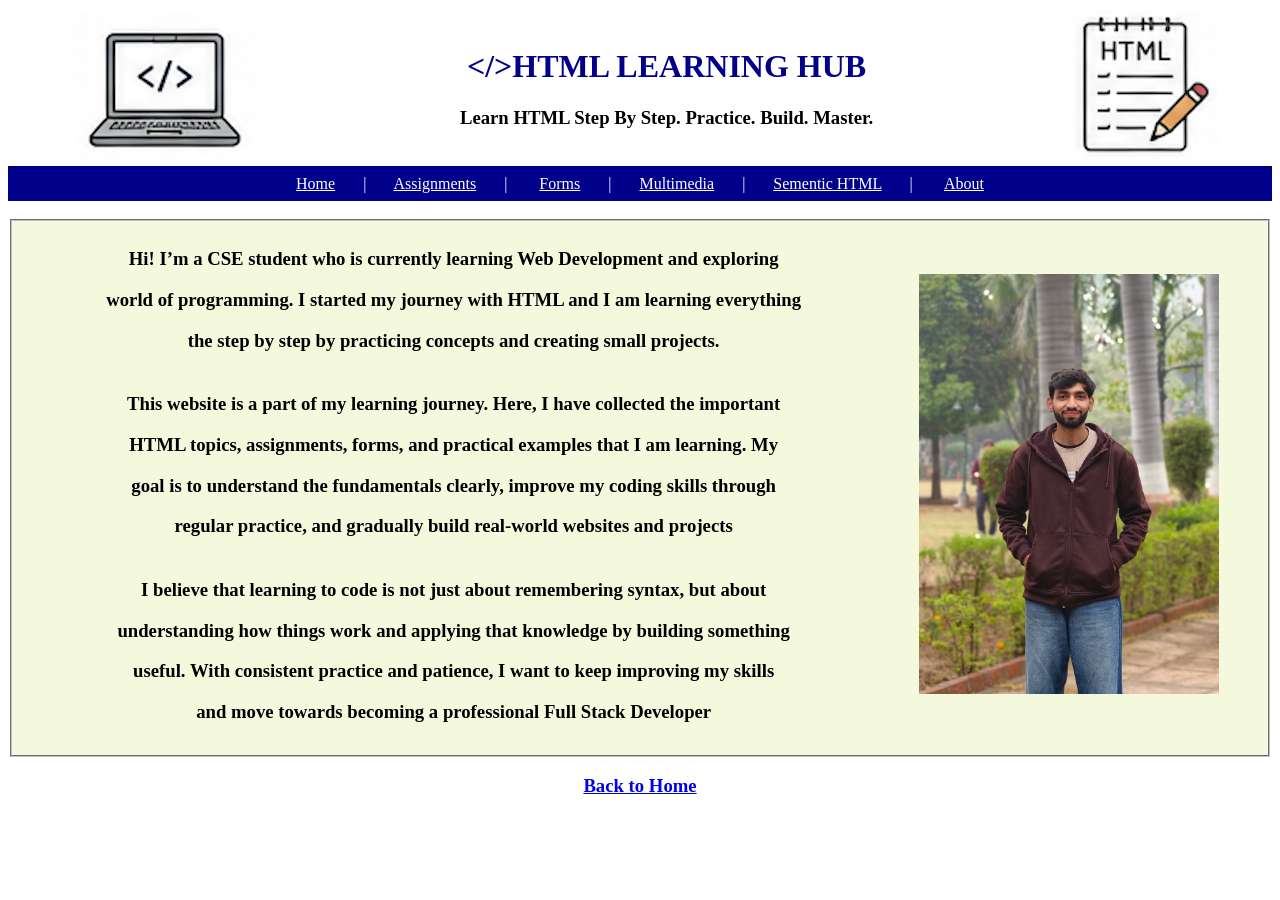
==== HTML/about/index.html @ 6c71402f "update" ====
<!DOCTYPE html>
<html lang="en">
<head>
    <meta charset="UTF-8">
    <meta name="viewport" content="width=device-width, initial-scale=1.0">
    <title>Document</title>
</head>
<body>
    <header>
       <table width="100%">
        <tr>
            <td align="center">
                 <img src="../Images/Screenshot 2026-09-19 at 12.16.19 PM.png">
            </td>
            <td>   
                <h1 style="color: darkblue;" align="center">&lt;/&gt;HTML LEARNING HUB</h1>
                <h3 align="center">Learn HTML Step By Step. Practice. Build. Master.</h3>
            </td>
            <td align="center">
                <img src="../Images/Screenshot 2026-09-19 at 12.38.32 PM.png" >
            </td>
        </tr>
       </table>
    </header>
   <table bgcolor="darkblue" width="100%" height="35">
    <tr>
        <td style="color: white;" align="center">
            <nav>
                <a href="../website.html" style="color: white;">Home</a> &nbsp;&nbsp;&nbsp;&nbsp;&nbsp;&nbsp;|&nbsp;&nbsp;&nbsp;&nbsp;&nbsp;&nbsp;
                <a href="../Assignment3/" style="color: white;">Assignments</a> &nbsp;&nbsp;&nbsp;&nbsp;&nbsp;&nbsp;| &nbsp;&nbsp;&nbsp;&nbsp;&nbsp;&nbsp;
                <a href="../Form_assignment/" style="color: white;">Forms</a> &nbsp;&nbsp;&nbsp;&nbsp;&nbsp;&nbsp;|&nbsp;&nbsp;&nbsp;&nbsp;&nbsp;&nbsp;
                <a href="../link and multimedia/index.html" style="color: white;">Multimedia</a> &nbsp;&nbsp;&nbsp;&nbsp;&nbsp;&nbsp;|&nbsp;&nbsp;&nbsp;&nbsp;&nbsp;&nbsp;
                <a href="../sementic tag/index.html" style="color: white;">Sementic HTML</a> &nbsp;&nbsp;&nbsp;&nbsp;&nbsp;&nbsp;| &nbsp;&nbsp;&nbsp;&nbsp;&nbsp;&nbsp;
                <a href="../about/"style="color: white;">About</a>
            </nav>
        </td>
    </tr>
   </table>
   <br>
    <fieldset style="background-color: rgb(244, 248, 221);">
        <table width="100%">
            <tr>
                <td align="center">
                    <h3>Hi! I’m a CSE student who is currently learning Web Development and exploring </h3>
                    <h3>world of programming. I started my journey with HTML and I am learning everything</h3>
                    <h3>the step by step by practicing concepts and creating small projects. </h3>
                </td>
                <td rowspan="3" align="center">
                    <div>
                        <img src="PHOTO-2026-09-19-14-50-39.jpg" width="300" height="420" >
                    </div>
                </td>
            </tr>
            <tr>
                <td align="center">
                    <h3>This website is a part of my learning journey. Here, I have collected the important</h3>
                    <h3>HTML topics, assignments, forms, and practical examples that I am learning. My</h3>
                    <h3>goal is to understand the fundamentals clearly, improve my coding skills through</h3>
                    <h3>regular practice, and gradually build real-world websites and projects</h3>
                </td>
            </tr>
            <tr>
                <td align="center">
                    <h3>I believe that learning to code is not just about remembering syntax, but about</h3>
                    <h3>understanding how things work and applying that knowledge by building something</h3>
                    <h3>useful. With consistent practice and patience, I want to keep improving my skills</h3>
                    <h3>and move towards becoming a professional Full Stack Developer</h3>
                </td>
            </tr>
        </table>
    </fieldset>
    <div>
        <a href="../website.html" align="center"><h3>Back to Home</h3></a>
    </div>
</body>
</html>
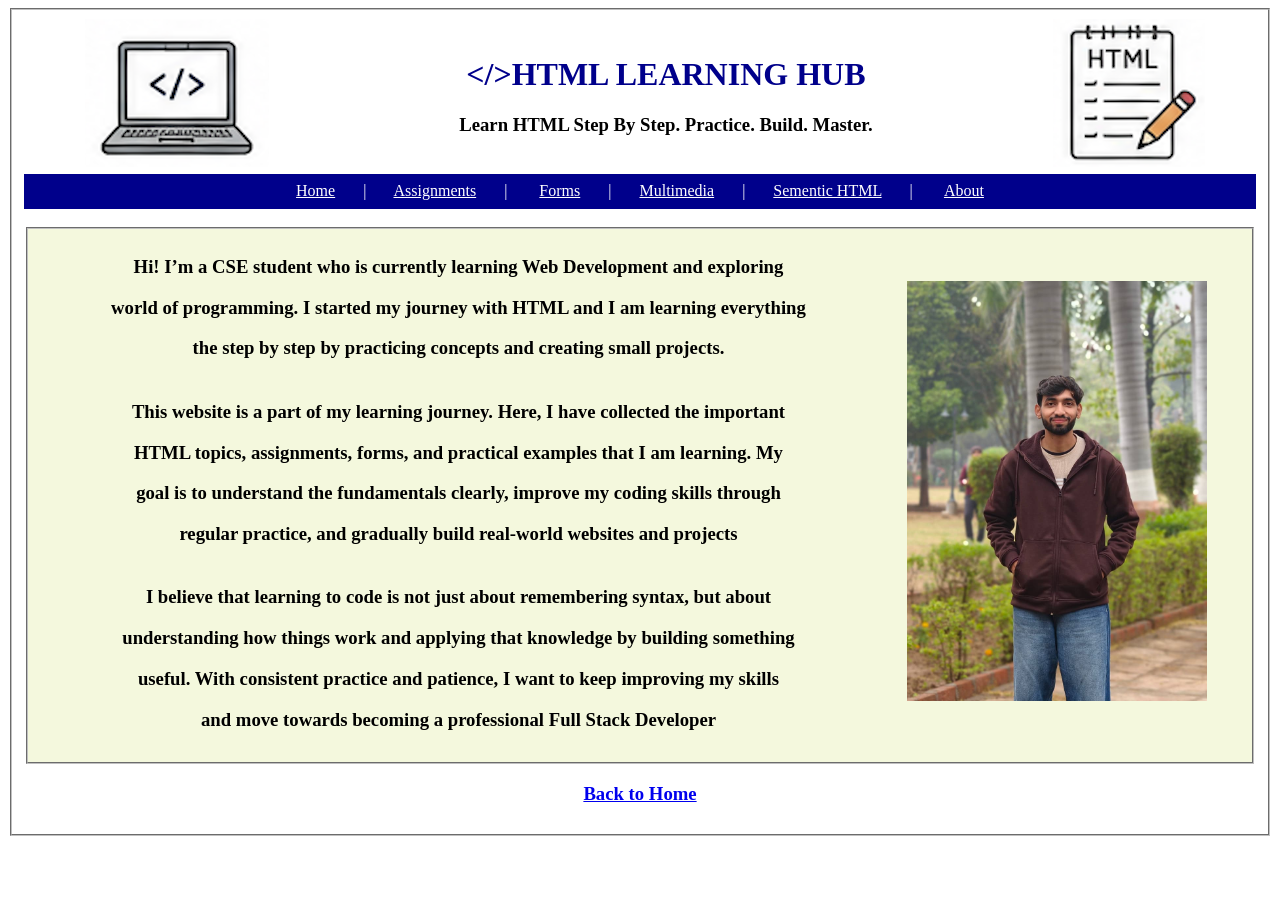
==== commit 4474064e: "completed" ====
--- a/HTML/about/index.html
+++ b/HTML/about/index.html
@@ -6,6 +6,7 @@
     <title>Document</title>
 </head>
 <body>
+    <fieldset>
     <header>
        <table width="100%">
         <tr>
@@ -26,12 +27,12 @@
     <tr>
         <td style="color: white;" align="center">
             <nav>
-                <a href="../website.html" style="color: white;">Home</a> &nbsp;&nbsp;&nbsp;&nbsp;&nbsp;&nbsp;|&nbsp;&nbsp;&nbsp;&nbsp;&nbsp;&nbsp;
-                <a href="../Assignment3/" style="color: white;">Assignments</a> &nbsp;&nbsp;&nbsp;&nbsp;&nbsp;&nbsp;| &nbsp;&nbsp;&nbsp;&nbsp;&nbsp;&nbsp;
-                <a href="../Form_assignment/" style="color: white;">Forms</a> &nbsp;&nbsp;&nbsp;&nbsp;&nbsp;&nbsp;|&nbsp;&nbsp;&nbsp;&nbsp;&nbsp;&nbsp;
+                <a href="../home/index.html" style="color: white;">Home</a> &nbsp;&nbsp;&nbsp;&nbsp;&nbsp;&nbsp;|&nbsp;&nbsp;&nbsp;&nbsp;&nbsp;&nbsp;
+                <a href="../Assignment3/index.html" style="color: white;">Assignments</a> &nbsp;&nbsp;&nbsp;&nbsp;&nbsp;&nbsp;| &nbsp;&nbsp;&nbsp;&nbsp;&nbsp;&nbsp;
+                <a href="../Form_assignment/index.html" style="color: white;">Forms</a> &nbsp;&nbsp;&nbsp;&nbsp;&nbsp;&nbsp;|&nbsp;&nbsp;&nbsp;&nbsp;&nbsp;&nbsp;
                 <a href="../link and multimedia/index.html" style="color: white;">Multimedia</a> &nbsp;&nbsp;&nbsp;&nbsp;&nbsp;&nbsp;|&nbsp;&nbsp;&nbsp;&nbsp;&nbsp;&nbsp;
                 <a href="../sementic tag/index.html" style="color: white;">Sementic HTML</a> &nbsp;&nbsp;&nbsp;&nbsp;&nbsp;&nbsp;| &nbsp;&nbsp;&nbsp;&nbsp;&nbsp;&nbsp;
-                <a href="../about/"style="color: white;">About</a>
+                <a href="../about/index.html"style="color: white;">About</a>
             </nav>
         </td>
     </tr>
@@ -70,7 +71,8 @@
         </table>
     </fieldset>
     <div>
-        <a href="../website.html" align="center"><h3>Back to Home</h3></a>
+        <a href="../home/index.html" align="center"><h3>Back to Home</h3></a>
     </div>
+    </fieldset>
 </body>
 </html>
